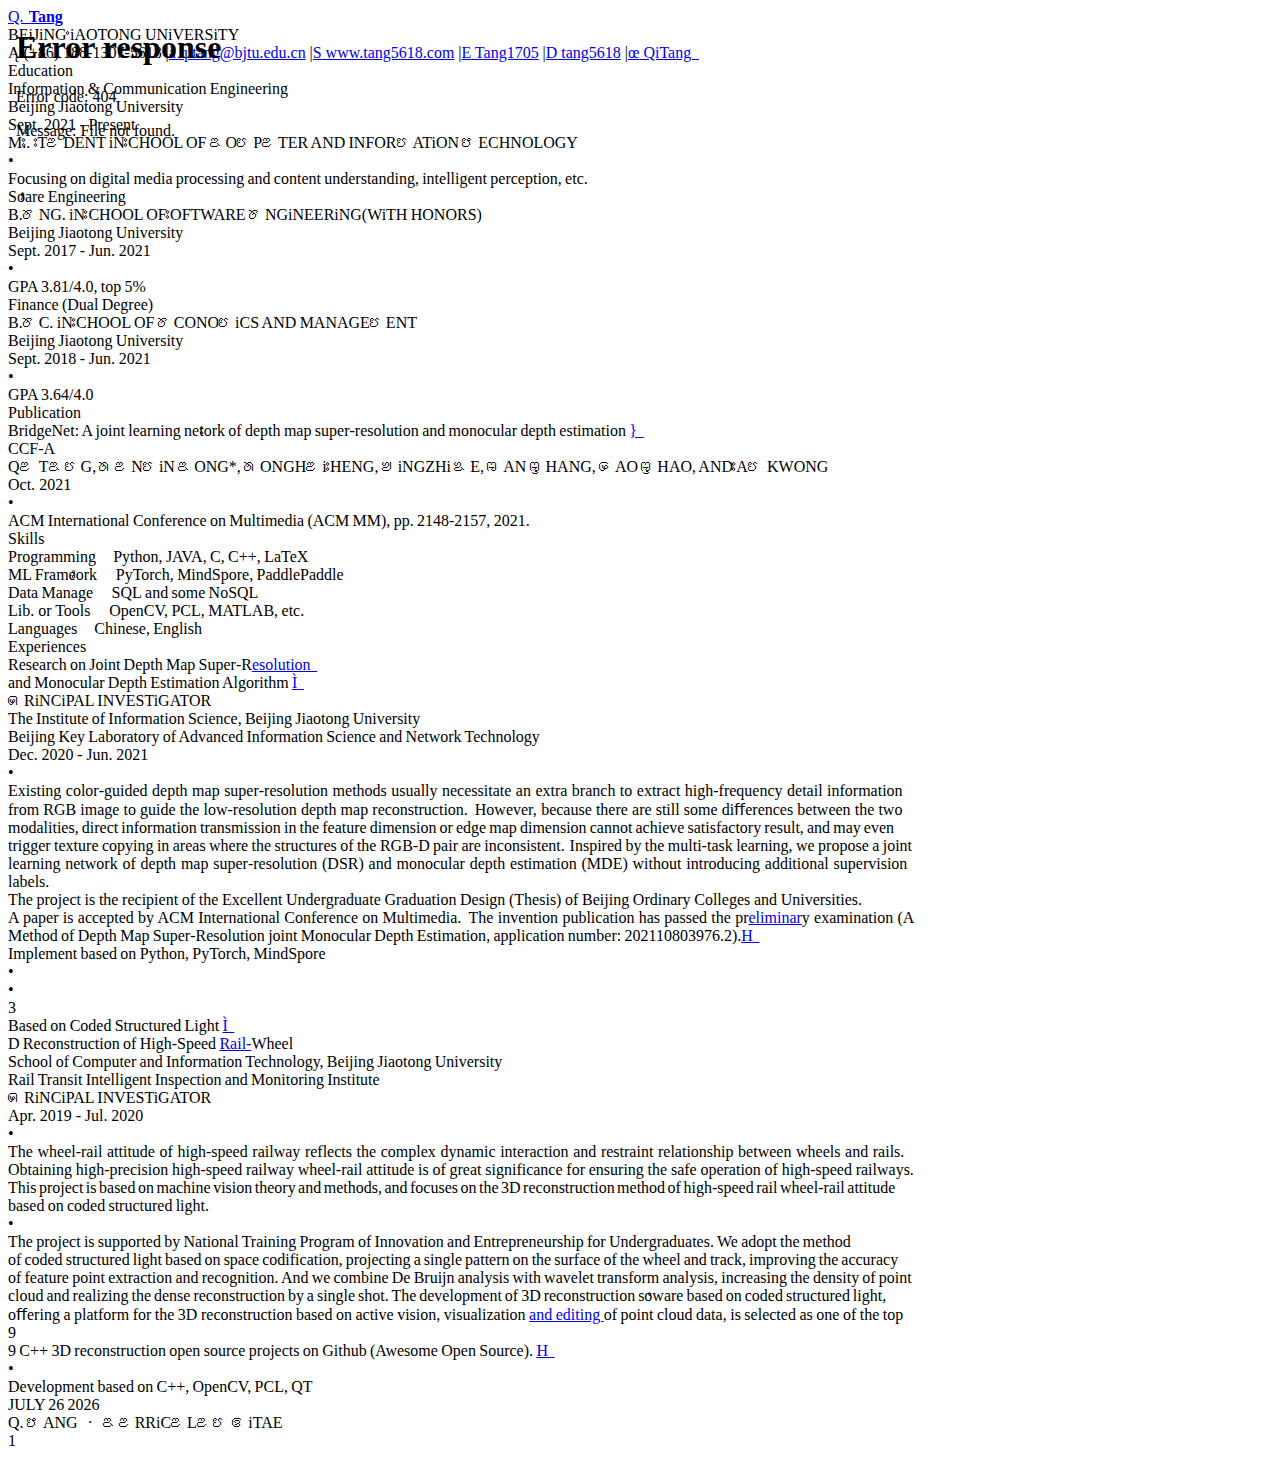
==== index.html @ ca75e69a "add 404" ====
<!DOCTYPE html>
<html>
<head>
    <meta charset="utf-8"/>
    <title>Tang' CV
    </title>
    <link rel="stylesheet" type="text/css" href="resources/css/style.css"/>
</head>
<body>
<div class="stl_02">
    <div class="stl_03">
        <object data="resources/img/img_01.svg" type="image/svg+xml" class="stl_04"
                style="position:absolute; width:49.5833em; height:70.0833em;">
            <embed src="resources/img/img_01.svg" type="image/svg+xml" class="stl_04"/>
        </object>
    </div>
    <div class="view">
        <div class="stl_05 stl_06">
            <div class="stl_01" style="top:1.2072em; left:20.5028em;"><a href="http://www.tang5618.com" target="_blank"><span
                    class="stl_07 stl_08 stl_09" style="word-spacing:0.5751em;">Q. </span></a><a
                    href="http://www.tang5618.com" target="_blank"><span class="stl_10 stl_08 stl_09"
                                                                         style="font-weight:bold; word-spacing:0.5751em;margin-left: -0.5em">Tang</span></a>
            </div>
            <div class="stl_01" style="top:4.2589em; left:21.1243em;"><span class="stl_11 stl_12 stl_13"
                                                                            style="word-spacing:-0.0441em;">BEiJiNG ꢀiAOTONG UNiVERSiTY &nbsp;</span>
            </div>
            <div class="stl_01" style="top:5.5771em; left:8.5914em;"><span class="stl_14 stl_15 stl_16"
                                                                           style="word-spacing:-0.0054em;">Ą </span><span
                    class="stl_17 stl_08 stl_16" style="word-spacing:-0.0054em;">(+86)</span><span
                    class="stl_17 stl_08 stl_16" style="word-spacing:-0.0064em;"> 188-1307-5618</span><span
                    class="stl_17 stl_08 stl_16" style="word-spacing:-0.0064em;"> |</span><a
                    href="mailto:qitang@bjtu.edu.cn" target="_blank"><span class="stl_14 stl_15 stl_16"
                                                                           style="word-spacing:0.746em;">å</span></a><a
                    href="mailto:qitang@bjtu.edu.cn" target="_blank"><span class="stl_17 stl_08 stl_16"
                                                                           style="word-spacing:-0.0055em;"> qitang@bjtu.edu.cn</span></a><span
                    class="stl_17 stl_08 stl_16" style="word-spacing:-0.0055em;"> |</span><a
                    href="http://www.tang5618.com" target="_blank"><span class="stl_14 stl_15 stl_16"
                                                                         style="word-spacing:0.748em;">S</span></a><a
                    href="http://www.tang5618.com" target="_blank"><span class="stl_17 stl_08 stl_16"
                                                                         style="word-spacing:-0.0055em;"> www.tang5618.com</span></a><span
                    class="stl_17 stl_08 stl_16" style="word-spacing:-0.0055em;"> |</span><a
                    href="https://github.com/Tang1705" target="_blank"><span class="stl_18 stl_19 stl_16"
                                                                             style="word-spacing:0.7453em;">E</span></a><a
                    href="https://github.com/Tang1705" target="_blank"><span class="stl_17 stl_08 stl_16"
                                                                             style="word-spacing:-0.0055em;"> Tang1705</span></a><span
                    class="stl_17 stl_08 stl_16" style="word-spacing:-0.0055em;"> |</span><a
                    href="https://www.linkedin.com/in/tang5618" target="_blank"><span class="stl_18 stl_19 stl_16"
                                                                                      style="word-spacing:0.7465em;">D</span></a><a
                    href="https://www.linkedin.com/in/tang5618" target="_blank"><span class="stl_17 stl_08 stl_16"
                                                                                      style="word-spacing:-0.0055em;"> tang5618</span></a><span
                    class="stl_17 stl_08 stl_16" style="word-spacing:-0.0055em;"> |</span><a
                    href="https://scholar.google.com/citations?user=https://scholar.google.com.hk/citations?user=TZQUv1MAAAAJ&amp;hl=zh-CN&amp;authuser=1"
                    target="_blank"><span class="stl_14 stl_15 stl_16" style="word-spacing:0.7465em;">œ</span></a><a
                    href="https://scholar.google.com/citations?user=https://scholar.google.com.hk/citations?user=TZQUv1MAAAAJ&amp;hl=zh-CN&amp;authuser=1"
                    target="_blank"><span class="stl_17 stl_08 stl_16"
                                          style="word-spacing:-0.0054em;"> QiTang &nbsp;</span></a></div>
            <div class="stl_01" style="top:7.2175em; left:3.3071em;"><span class="stl_20 stl_21 stl_22">Edu</span><span
                    class="stl_23 stl_21 stl_22">cation &nbsp;</span></div>
            <div class="stl_01" style="top:9.2936em; left:3.3071em;"><span class="stl_24 stl_21 stl_25"
                                                                           style="word-spacing:-0.0472em;">Information &amp; Communication Engineering &nbsp;</span>
            </div>
            <div class="stl_01" style="top:9.3865em; left:38.4873em;"><span class="stl_26 stl_12 stl_27"
                                                                            style="word-spacing:-0.049em;">Beijing Jiaotong University &nbsp;</span>
            </div>
            <div class="stl_01" style="top:10.5987em; left:41.1348em;"><span class="stl_28 stl_12 stl_29"
                                                                             style="word-spacing:-0.0289em;">Sept. 2021 ‑ Present &nbsp;</span>
            </div>
            <div class="stl_01" style="top:10.5987em; left:3.3071em;"><span class="stl_30 stl_12 stl_31"
                                                                            style="word-spacing:-0.0469em;">M.ꢁ. ꢁTꢂDENT iN ꢁCHOOL OF ꢃOꢄPꢂTER AND INFORꢄATiON ꢅECHNOLOGY &nbsp;</span>
            </div>
            <div class="stl_01" style="top:11.609em; left:3.3613em;"><span class="stl_32 stl_12 stl_33">•</span></div>
            <div class="stl_01" style="top:11.609em; left:4.0244em;"><span class="stl_32 stl_12 stl_34"
                                                                           style="word-spacing:-0.045em;">Focusing on digital media processing and content understanding, intelligent perception, etc. &nbsp;</span>
            </div>
            <div class="stl_01" style="top:13.0044em; left:3.3071em;"><span class="stl_24 stl_21 stl_31"
                                                                            style="word-spacing:-0.0479em;">Soꢀꢁare Engineering &nbsp;</span>
            </div>
            <div class="stl_01" style="top:14.3095em; left:3.3071em;"><span class="stl_30 stl_12 stl_35"
                                                                            style="word-spacing:-0.0417em;">B.ꢆNG. iN ꢁCHOOL OF ꢁOFTWARE ꢆNGiNEERiNG(WiTH HONORS) &nbsp;</span>
            </div>
            <div class="stl_01" style="top:13.0974em; left:38.4873em;"><span class="stl_26 stl_12 stl_27"
                                                                             style="word-spacing:-0.049em;">Beijing Jiaotong University &nbsp;</span>
            </div>
            <div class="stl_01" style="top:14.3095em; left:40.6017em;"><span class="stl_28 stl_12 stl_36"
                                                                             style="word-spacing:-0.0195em;">Sept. 2017 ‑ Jun. 2021 &nbsp;</span>
            </div>
            <div class="stl_01" style="top:15.3198em; left:3.3613em;"><span class="stl_32 stl_12 stl_33">•</span></div>
            <div class="stl_01" style="top:15.3198em; left:4.0244em;"><span class="stl_32 stl_12 stl_37"
                                                                            style="word-spacing:-0.0414em;">GPA 3.81/4.0, top 5% &nbsp;</span>
            </div>
            <div class="stl_01" style="top:16.7152em; left:3.3071em;"><span class="stl_24 stl_21 stl_34"
                                                                            style="word-spacing:-0.0447em;">Finance (Dual Degree) &nbsp;</span>
            </div>
            <div class="stl_01" style="top:18.0203em; left:3.3071em;"><span class="stl_30 stl_12 stl_38"
                                                                            style="word-spacing:-0.0397em;">B.ꢆC. iN ꢁCHOOL OF ꢆCONOꢄiCS AND MANAGEꢄENT &nbsp;</span>
            </div>
            <div class="stl_01" style="top:16.8082em; left:38.4873em;"><span class="stl_26 stl_12 stl_27"
                                                                             style="word-spacing:-0.049em;">Beijing Jiaotong University &nbsp;</span>
            </div>
            <div class="stl_01" style="top:18.0203em; left:40.6017em;"><span class="stl_28 stl_12 stl_36"
                                                                             style="word-spacing:-0.0195em;">Sept. 2018 ‑ Jun. 2021 &nbsp;</span>
            </div>
            <div class="stl_01" style="top:19.0306em; left:3.3613em;"><span class="stl_32 stl_12 stl_33">•</span></div>
            <div class="stl_01" style="top:19.0306em; left:4.0244em;"><span class="stl_32 stl_12 stl_39"
                                                                            style="word-spacing:-0.0399em;">GPA 3.64/4.0 &nbsp;</span>
            </div>
            <div class="stl_01" style="top:21.2771em; left:3.3071em;"><span class="stl_20 stl_21 stl_40">Pub</span><span
                    class="stl_23 stl_21 stl_40">lication &nbsp;</span></div>
            <div class="stl_01" style="top:23.3532em; left:3.3071em;"><span class="stl_24 stl_21 stl_41"
                                                                            style="word-spacing:-0.04em;">BridgeNet: A joint learning netꢁork of depth map super‑resolution and monocular depth estimation </span><a
                    href="https://dl.acm.org/doi/pdf/10.1145/3474085.3475373" target="_blank"><span
                    class="stl_42 stl_43 stl_41" style="word-spacing:-0.04em;">} &nbsp;</span></a></div>
            <div class="stl_01" style="top:23.4462em; left:44.5956em;"><span
                    class="stl_26 stl_12 stl_44">CCF‑A &nbsp;</span></div>
            <div class="stl_01" style="top:24.6504em; left:3.3071em;"><span class="stl_45 stl_21 stl_46"
                                                                            style="word-spacing:-0.0477em;">Qꢂ TꢃꢄG</span><span
                    class="stl_30 stl_12 stl_46" style="word-spacing:-0.0477em;">, ꢇꢂNꢄiN ꢃONG*, ꢇONGHꢂi ꢁHENG, ꢈiNGZHi ꢉE, ꢊAN ꢋHANG, ꢌAO ꢋHAO, AND ꢁAꢄ KWONG &nbsp;</span>
            </div>
            <div class="stl_01" style="top:24.6583em; left:43.8539em;"><span class="stl_28 stl_12 stl_47"
                                                                             style="word-spacing:0.01em;">Oct. 2021 &nbsp;</span>
            </div>
            <div class="stl_01" style="top:25.6686em; left:3.3613em;"><span class="stl_32 stl_12 stl_33">•</span></div>
            <div class="stl_01" style="top:25.6686em; left:4.0244em;"><span class="stl_32 stl_12 stl_31"
                                                                            style="word-spacing:-0.0401em;">ACM International Conference on Multimedia (ACM MM), pp. 2148‑2157, 2021. &nbsp;</span>
            </div>
            <div class="stl_01" style="top:27.915em; left:3.3071em;"><span class="stl_20 stl_21 stl_33">Ski</span><span
                    class="stl_23 stl_21 stl_33">lls &nbsp;</span></div>
            <div class="stl_01" style="top:29.9912em; left:3.684em;"><span class="stl_24 stl_21 stl_37"
                                                                           style="word-spacing:0.8236em;">Programming </span><span
                    class="stl_32 stl_12 stl_48" style="word-spacing:0.9151em;">Python,</span><span
                    class="stl_32 stl_12 stl_48" style="word-spacing:-0.0397em;"> JAVA,</span><span
                    class="stl_32 stl_12 stl_48" style="word-spacing:-0.0407em;"> C,</span><span
                    class="stl_32 stl_12 stl_48" style="word-spacing:-0.0397em;"> C++,</span><span
                    class="stl_32 stl_12 stl_48" style="word-spacing:-0.0397em;"> LaTeX &nbsp;</span></div>
            <div class="stl_01" style="top:31.1202em; left:3.3071em;"><span class="stl_24 stl_21 stl_49"
                                                                            style="word-spacing:-0.0378em;">ML Frameꢁork</span><span
                    class="stl_32 stl_12 stl_50" style="word-spacing:0.9195em;"> PyTorch,</span><span
                    class="stl_32 stl_12 stl_50" style="word-spacing:-0.0363em;"> MindSpore,</span><span
                    class="stl_32 stl_12 stl_50" style="word-spacing:-0.0363em;"> PaddlePaddle &nbsp;</span></div>
            <div class="stl_01" style="top:32.2494em; left:4.0368em;"><span class="stl_24 stl_21 stl_34"
                                                                            style="word-spacing:-0.0451em;">Data Manage</span><span
                    class="stl_32 stl_12 stl_51" style="word-spacing:0.9103em;"> SQL</span><span
                    class="stl_32 stl_12 stl_51" style="word-spacing:-0.0435em;"> and</span><span
                    class="stl_32 stl_12 stl_51" style="word-spacing:-0.0434em;"> some</span><span
                    class="stl_32 stl_12 stl_51" style="word-spacing:-0.0435em;"> NoSQL &nbsp;</span></div>
            <div class="stl_01" style="top:33.3785em; left:4.2455em;"><span class="stl_24 stl_21 stl_52"
                                                                            style="word-spacing:-0.0032em;">Lib. or Tools</span><span
                    class="stl_32 stl_12 stl_53" style="word-spacing:0.9203em;"> OpenCV,</span><span
                    class="stl_32 stl_12 stl_53" style="word-spacing:-0.0351em;"> PCL,</span><span
                    class="stl_32 stl_12 stl_53" style="word-spacing:-0.0341em;"> MATLAB,</span><span
                    class="stl_32 stl_12 stl_53" style="word-spacing:-0.0341em;"> etc. &nbsp;</span></div>
            <div class="stl_01" style="top:34.5076em; left:4.8123em;"><span class="stl_24 stl_21 stl_54"
                                                                            style="word-spacing:0.8151em;">Languages </span><span
                    class="stl_32 stl_12 stl_55" style="word-spacing:0.9056em;">Chinese,</span><span
                    class="stl_32 stl_12 stl_55" style="word-spacing:-0.0481em;"> English &nbsp;</span></div>
            <div class="stl_01" style="top:36.6628em; left:3.3071em;"><span class="stl_20 stl_21 stl_50">Exp</span><span
                    class="stl_23 stl_21 stl_50">eriences &nbsp;</span></div>
            <div class="stl_01" style="top:38.9647em; left:3.3071em;"><span class="stl_24 stl_21 stl_34"
                                                                            style="word-spacing:-0.0446em;">Research on Joint Depth Map Super‑R</span><a
                    href="http://jw.beijing.gov.cn/xxgk/zxxxgk/202111/t20211119_2540974.html" target="_blank"><span
                    class="stl_24 stl_21 stl_34" style="word-spacing:-0.0446em;">esolution &nbsp;</span></a></div>
            <div class="stl_01" style="top:40.0938em; left:3.3071em;"><span class="stl_24 stl_21 stl_56"
                                                                            style="word-spacing:-0.0455em;">and Monocular Depth Estimation Algorithm </span><a
                    href="http://jw.beijing.gov.cn/xxgk/zxxxgk/202111/t20211119_2540974.html" target="_blank"><span
                    class="stl_57 stl_15 stl_56" style="word-spacing:-0.0455em;">Ì &nbsp;</span></a></div>
            <div class="stl_01" style="top:41.3989em; left:3.3071em;"><span class="stl_30 stl_12 stl_58"
                                                                            style="word-spacing:-0.0394em;">ꢍRiNCiPAL INVESTiGATOR &nbsp;</span>
            </div>
            <div class="stl_01" style="top:39.1168em; left:27.8315em;"><span class="stl_26 stl_12 stl_59"
                                                                             style="word-spacing:-0.0486em;">The Institute of Information Science, Beijing Jiaotong University &nbsp;</span>
            </div>
            <div class="stl_01" style="top:40.1277em; left:22.4569em;"><span class="stl_26 stl_12 stl_56"
                                                                             style="word-spacing:-0.0455em;">Beijing Key Laboratory of Advanced Information Science and Network Technology &nbsp;</span>
            </div>
            <div class="stl_01" style="top:41.3989em; left:40.8169em;"><span class="stl_28 stl_12 stl_33"
                                                                             style="word-spacing:-0.0167em;">Dec. 2020 ‑ Jun. 2021 &nbsp;</span>
            </div>
            <div class="stl_01" style="top:42.4092em; left:3.3613em;"><span class="stl_32 stl_12 stl_33">•</span></div>
            <div class="stl_01" style="top:42.4092em; left:4.0244em;"><span class="stl_32 stl_12 stl_60"
                                                                            style="word-spacing:0.0305em;">Existing color‑guided depth map super‑resolution methods usually necessitate an extra branch to extract high‑frequency detail information &nbsp;</span>
            </div>
            <div class="stl_01" style="top:43.3183em; left:4.0244em;"><span class="stl_32 stl_12 stl_61"
                                                                            style="word-spacing:0.0087em;">from RGB image to</span><span
                    class="stl_32 stl_12 stl_61" style="word-spacing:0.0077em;"> guide</span><span
                    class="stl_32 stl_12 stl_61" style="word-spacing:0.0087em;"> the</span><span
                    class="stl_32 stl_12 stl_61" style="word-spacing:0.0097em;"> low‑resolution</span><span
                    class="stl_32 stl_12 stl_61" style="word-spacing:0.0077em;"> depth</span><span
                    class="stl_32 stl_12 stl_61" style="word-spacing:0.0087em;"> map reconstruction.</span><span
                    class="stl_32 stl_12 stl_61" style="word-spacing:0.1837em;"> However,</span><span
                    class="stl_32 stl_12 stl_61" style="word-spacing:0.0217em;"> because</span><span
                    class="stl_32 stl_12 stl_61" style="word-spacing:0.0077em;"> there</span><span
                    class="stl_32 stl_12 stl_61" style="word-spacing:0.0087em;"> are</span><span
                    class="stl_32 stl_12 stl_61" style="word-spacing:0.0077em;"> still</span><span
                    class="stl_32 stl_12 stl_61" style="word-spacing:0.0087em;"> some diﬀerences between</span><span
                    class="stl_32 stl_12 stl_61" style="word-spacing:0.0077em;"> the</span><span
                    class="stl_32 stl_12 stl_61" style="word-spacing:0.0087em;"> two &nbsp;</span></div>
            <div class="stl_01" style="top:44.2274em; left:4.0244em;"><span class="stl_32 stl_12 stl_46"
                                                                            style="word-spacing:-0.0552em;">modalities, direct information transmission in the feature dimension or edge map dimension cannot achieve satisfactory result, and may even &nbsp;</span>
            </div>
            <div class="stl_01" style="top:45.1365em; left:4.0244em;"><span class="stl_32 stl_12 stl_40"
                                                                            style="word-spacing:-0.0365em;">trigger texture</span><span
                    class="stl_32 stl_12 stl_40" style="word-spacing:-0.0365em;"> copying</span><span
                    class="stl_32 stl_12 stl_40" style="word-spacing:-0.0365em;"> in</span><span
                    class="stl_32 stl_12 stl_40" style="word-spacing:-0.0365em;"> areas</span><span
                    class="stl_32 stl_12 stl_40" style="word-spacing:-0.0365em;"> where</span><span
                    class="stl_32 stl_12 stl_40" style="word-spacing:-0.0365em;"> the</span><span
                    class="stl_32 stl_12 stl_40" style="word-spacing:-0.0355em;"> structures</span><span
                    class="stl_32 stl_12 stl_40" style="word-spacing:-0.0375em;"> of</span><span
                    class="stl_32 stl_12 stl_40" style="word-spacing:-0.0355em;"> the</span><span
                    class="stl_32 stl_12 stl_40" style="word-spacing:-0.0355em;"> RGB‑D</span><span
                    class="stl_32 stl_12 stl_40" style="word-spacing:-0.0355em;"> pair</span><span
                    class="stl_32 stl_12 stl_40" style="word-spacing:-0.0375em;"> are</span><span
                    class="stl_32 stl_12 stl_40" style="word-spacing:-0.0365em;"> inconsistent.</span><span
                    class="stl_32 stl_12 stl_40" style="word-spacing:0.0485em;"> Inspired</span><span
                    class="stl_32 stl_12 stl_40" style="word-spacing:-0.0365em;"> by</span><span
                    class="stl_32 stl_12 stl_40" style="word-spacing:-0.0355em;"> the</span><span
                    class="stl_32 stl_12 stl_40" style="word-spacing:-0.0365em;"> multi‑task</span><span
                    class="stl_32 stl_12 stl_40" style="word-spacing:-0.0365em;"> learning,</span><span
                    class="stl_32 stl_12 stl_40" style="word-spacing:-0.0345em;"> we</span><span
                    class="stl_32 stl_12 stl_40" style="word-spacing:-0.0355em;"> propose</span><span
                    class="stl_32 stl_12 stl_40" style="word-spacing:-0.0365em;"> a</span><span
                    class="stl_32 stl_12 stl_40" style="word-spacing:-0.0365em;"> joint &nbsp;</span></div>
            <div class="stl_01" style="top:46.0455em; left:4.0244em;"><span class="stl_32 stl_12 stl_27"
                                                                            style="word-spacing:0.0499em;">learning network of depth map super‑resolution (DSR) and monocular depth estimation (MDE) without introducing additional supervision &nbsp;</span>
            </div>
            <div class="stl_01" style="top:46.9546em; left:4.0244em;"><span
                    class="stl_32 stl_12 stl_33">labels. &nbsp;</span></div>
            <div class="stl_01" style="top:47.8637em; left:4.0244em;"><span class="stl_62 stl_12 stl_56"
                                                                            style="word-spacing:-0.0218em;">The project is the recipient of the Excellent Undergraduate Graduation Design (Thesis) of Beijing Ordinary Colleges and Universities</span><span
                    class="stl_32 stl_12 stl_56" style="word-spacing:-0.0218em;">. &nbsp;</span></div>
            <div class="stl_01" style="top:48.7729em; left:4.0244em;"><span class="stl_32 stl_12 stl_25"
                                                                            style="word-spacing:0.0189em;">A paper is accepted by ACM International Conference on Multimedia.</span><span
                    class="stl_32 stl_12 stl_25" style="word-spacing:0.2194em;"> The</span><span
                    class="stl_32 stl_12 stl_25"
                    style="word-spacing:0.0191em;"> invention publication has passed the pr</span><a
                    href="https://github.com/rmcong/BridgeNet_ACM-MM-2021" target="_blank"><span
                    class="stl_32 stl_12 stl_25" style="word-spacing:0.0191em;">eliminar</span></a><span
                    class="stl_32 stl_12 stl_25" style="word-spacing:0.0191em;">y examination</span><span
                    class="stl_32 stl_12 stl_25" style="word-spacing:0.0191em;"> (</span><span
                    class="stl_62 stl_12 stl_25" style="word-spacing:0.0191em;">A &nbsp;</span></div>
            <div class="stl_01" style="top:49.682em; left:4.0244em;"><span class="stl_62 stl_12 stl_63"
                                                                           style="word-spacing:-0.042em;">Method of Depth Map Super‑Resolution joint Monocular Depth Estimation</span><span
                    class="stl_32 stl_12 stl_63"
                    style="word-spacing:-0.042em;">, application number: 202110803976.2).</span><a
                    href="https://github.com/rmcong/BridgeNet_ACM-MM-2021" target="_blank"><span
                    class="stl_64 stl_19 stl_63" style="word-spacing:-0.042em;">H &nbsp;</span></a></div>
            <div class="stl_01" style="top:50.5911em; left:4.0244em;"><span class="stl_32 stl_12 stl_51"
                                                                            style="word-spacing:-0.044em;">Implement based on Python, PyTorch, MindSpore &nbsp;</span>
            </div>
            <div class="stl_01" style="top:47.8637em; left:3.3613em;"><span class="stl_32 stl_12 stl_33">•</span></div>
            <div class="stl_01" style="top:50.5911em; left:3.3613em;"><span class="stl_32 stl_12 stl_33">•</span></div>
            <div class="stl_01" style="top:51.9865em; left:3.3071em;"><span class="stl_24 stl_21 stl_33">3</span></div>
            <div class="stl_01" style="top:53.1156em; left:3.3071em;"><span class="stl_24 stl_21 stl_65"
                                                                            style="word-spacing:-0.0461em;">Based on Coded Structured Light </span><a
                    href="http://gjcxcy.bjtu.edu.cn/NewLXItemListForStudentDetail.aspx?ItemNo=594113&amp;year=2020&amp;type=student&amp;IsLXItem=1"
                    target="_blank"><span class="stl_57 stl_15 stl_65"
                                          style="word-spacing:-0.0461em;">Ì &nbsp;</span></a></div>
            <div class="stl_01" style="top:51.9865em; left:3.7488em;"><span class="stl_24 stl_21 stl_66"
                                                                            style="word-spacing:-0.0435em;">D Reconstruction of High‑Speed </span><a
                    href="http://gjcxcy.bjtu.edu.cn/NewLXItemListForStudentDetail.aspx?ItemNo=594113&amp;year=2020&amp;type=student&amp;IsLXItem=1"
                    target="_blank"><span class="stl_24 stl_21 stl_66"
                                          style="word-spacing:-0.0435em;">Rail‑</span></a><span
                    class="stl_24 stl_21 stl_66" style="word-spacing:-0.0435em;">Wheel &nbsp;</span></div>
            <div class="stl_01" style="top:52.1386em; left:23.9648em;"><span class="stl_26 stl_12 stl_61"
                                                                             style="word-spacing:-0.0458em;">School of Computer and Information Technology, Beijing Jiaotong University &nbsp;</span>
            </div>
            <div class="stl_01" style="top:53.1496em; left:29.559em;"><span class="stl_26 stl_12 stl_34"
                                                                            style="word-spacing:-0.0449em;">Rail Transit Intelligent Inspection and Monitoring Institute &nbsp;</span>
            </div>
            <div class="stl_01" style="top:54.4207em; left:3.3071em;"><span class="stl_30 stl_12 stl_58"
                                                                            style="word-spacing:-0.0394em;">ꢍRiNCiPAL INVESTiGATOR &nbsp;</span>
            </div>
            <div class="stl_01" style="top:54.4207em; left:41.1304em;"><span class="stl_28 stl_12 stl_67"
                                                                             style="word-spacing:-0.0098em;">Apr. 2019 ‑ Jul. 2020 &nbsp;</span>
            </div>
            <div class="stl_01" style="top:55.431em; left:3.3613em;"><span class="stl_32 stl_12 stl_33">•</span></div>
            <div class="stl_01" style="top:55.431em; left:4.0244em;"><span class="stl_32 stl_12 stl_68"
                                                                           style="word-spacing:0.0384em;">The wheel‑rail attitude of high‑speed railway reflects the complex dynamic interaction and restraint relationship between wheels and rails. &nbsp;</span>
            </div>
            <div class="stl_01" style="top:56.3401em; left:4.0244em;"><span class="stl_32 stl_12 stl_61"
                                                                            style="word-spacing:-0.0149em;">Obtaining high‑precision high‑speed railway wheel‑rail attitude is of great significance for ensuring the safe operation of high‑speed railways. &nbsp;</span>
            </div>
            <div class="stl_01" style="top:57.2491em; left:4.0244em;"><span class="stl_32 stl_12 stl_69"
                                                                            style="word-spacing:-0.094em;">This project is based on machine vision theory and methods, and focuses on the 3D reconstruction method of high‑speed rail wheel‑rail attitude &nbsp;</span>
            </div>
            <div class="stl_01" style="top:58.1582em; left:4.0244em;"><span class="stl_32 stl_12 stl_70"
                                                                            style="word-spacing:-0.0462em;">based on coded structured light. &nbsp;</span>
            </div>
            <div class="stl_01" style="top:59.0674em; left:3.3613em;"><span class="stl_32 stl_12 stl_33">•</span></div>
            <div class="stl_01" style="top:59.0674em; left:4.0244em;"><span class="stl_62 stl_12 stl_67"
                                                                            style="word-spacing:-0.044em;">The project is supported by National Training Program of Innovation and Entrepreneurship for Undergraduates</span><span
                    class="stl_32 stl_12 stl_67" style="word-spacing:-0.044em;">. We adopt the method &nbsp;</span>
            </div>
            <div class="stl_01" style="top:59.9765em; left:4.0244em;"><span class="stl_32 stl_12 stl_34"
                                                                            style="word-spacing:-0.0586em;">of coded structured light based on space codification, projecting a single pattern on the surface of the wheel and track, improving the accuracy &nbsp;</span>
            </div>
            <div class="stl_01" style="top:60.8856em; left:4.0244em;"><span class="stl_32 stl_12 stl_65"
                                                                            style="word-spacing:-0.05em;">of feature point extraction and recognition. And we combine De Bruijn analysis with wavelet transform analysis, increasing the density of point &nbsp;</span>
            </div>
            <div class="stl_01" style="top:61.7946em; left:4.0244em;"><span class="stl_32 stl_12 stl_71"
                                                                            style="word-spacing:-0.065em;">cloud and realizing the dense reconstruction by a single shot. The development of 3D reconstruction soꢀware based on coded structured light, &nbsp;</span>
            </div>
            <div class="stl_01" style="top:62.7037em; left:4.0244em;"><span class="stl_32 stl_12 stl_70"
                                                                            style="word-spacing:-0.03em;">oﬀering a platform for the 3D reconstruction based on active vision, visualization </span><a
                    href="https://github.com/Tang1705/Reconstruction" target="_blank"><span class="stl_32 stl_12 stl_70"
                                                                                            style="word-spacing:-0.03em;">and editing </span></a><span
                    class="stl_32 stl_12 stl_70" style="word-spacing:-0.03em;">of point cloud data, is selected as one of the top &nbsp;</span>
            </div>
            <div class="stl_01" style="top:63.6128em; left:4.0244em;"><span class="stl_32 stl_12 stl_33">9</span></div>
            <div class="stl_01" style="top:63.6128em; left:4.3808em;"><span class="stl_32 stl_12 stl_68"
                                                                            style="word-spacing:-0.0398em;">9 C++ 3D reconstruction open source projects on Github (Awesome Open Source). </span><a
                    href="https://github.com/Tang1705/Reconstruction" target="_blank"><span class="stl_64 stl_19 stl_68"
                                                                                            style="word-spacing:-0.0398em;">H &nbsp;</span></a>
            </div>
            <div class="stl_01" style="top:64.5219em; left:3.3613em;"><span class="stl_32 stl_12 stl_33">•</span></div>
            <div class="stl_01" style="top:64.5219em; left:4.0244em;"><span class="stl_32 stl_12 stl_34"
                                                                            style="word-spacing:-0.0445em;">Development based on C++, OpenCV, PCL, QT &nbsp;</span>
            </div>
            <div class="stl_01" style="top:67.1387em; left:3.3071em;"><span class="stl_72 stl_12 stl_40" id="date"
                                                                                      style="word-spacing:-0.0453em;">ꢊECEꢄꢎER 25, 2021 &nbsp;</span>
            </div>
            <div class="stl_01" style="top:67.1387em; left:20.7573em;"><span class="stl_72 stl_12 stl_73"
                                                                             style="word-spacing:-0.0362em;">Q. ꢅANG</span><span
                    class="stl_72 stl_12 stl_73" style="word-spacing:0.3643em;"> · ꢃꢂRRiCꢂLꢂꢄ</span><span
                    class="stl_72 stl_12 stl_73" style="word-spacing:-0.0362em;"> ꢏiTAE &nbsp;</span></div>
            <div class="stl_01" style="top:67.1387em; left:46.0614em;"><span class="stl_72 stl_12 stl_33">1</span></div>
        </div>
    </div>
</div>

<script type="text/javascript">
    window.onload = function () {
        window.requestAnimationFrame(getDate)
    }

    function getDate() {
        window.setTimeout(function () {
            window.requestAnimationFrame(getDate)
        }, 1000 / 2)
        var d = new Date();
        var year = d.getFullYear()  //获取年
        var month = d.getMonth() + 1;  //获取月，从 Date 对象返回月份 (0 ~ 11)，故在此处+1
        var days = d.getDate() //获取日期
        if (month < 10) month = "0" + month
        if (days < 10) days = "0" + days

        var months = new Array("JANUARY", "FEBRUARY", "MARCH", "APRIL", "MAY", "JUNE", "JULY", "AUGUST", "SEPTEMBER", "OCTOBER", "NOVEMBER", "DECEMBER")
        var Tools = document.getElementById("date")
        var da = months[month - 1] + " " + days + " " + year
        // var da = year + " 年 " + month + " 月 " + days + " 日 "
        Tools.innerHTML = da
    }
</script>
</body>
</html>
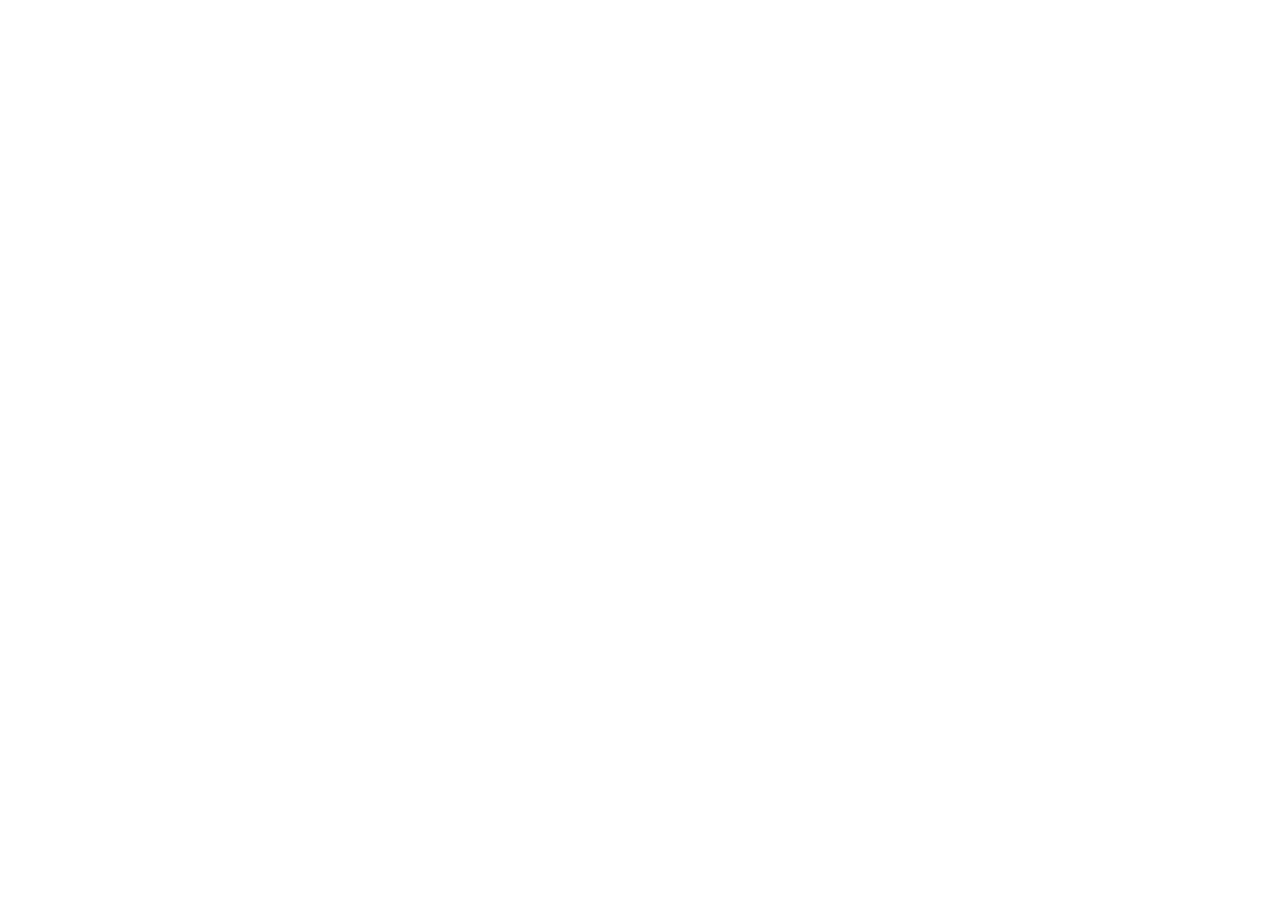
==== commit 451eeaa0: "update" ====
--- a/index.html
+++ b/index.html
@@ -1,355 +1,23 @@
 <!DOCTYPE html>
-<html>
+<html lang="en">
 <head>
-    <meta charset="utf-8"/>
-    <title>Tang' CV
-    </title>
-    <link rel="stylesheet" type="text/css" href="resources/css/style.css"/>
+    <meta charset="UTF-8">
+    <title>Tang's Projects</title>
+    <script>
+        let myURL = new URL(window.location);
+        let searchParams = new URLSearchParams(myURL.search);
+        let project = searchParams.get('t');
+
+        switch (project) {
+            case "happy-reconstruction":
+                window.location.href = "https://tang5618.com/Happy-Reconstruction/";
+            default:
+                window.location.href = "https://tang5618.com/";
+        }
+
+    </script>
 </head>
 <body>
-<div class="stl_02">
-    <div class="stl_03">
-        <object data="resources/img/img_01.svg" type="image/svg+xml" class="stl_04"
-                style="position:absolute; width:49.5833em; height:70.0833em;">
-            <embed src="resources/img/img_01.svg" type="image/svg+xml" class="stl_04"/>
-        </object>
-    </div>
-    <div class="view">
-        <div class="stl_05 stl_06">
-            <div class="stl_01" style="top:1.2072em; left:20.5028em;"><a href="http://www.tang5618.com" target="_blank"><span
-                    class="stl_07 stl_08 stl_09" style="word-spacing:0.5751em;">Q. </span></a><a
-                    href="http://www.tang5618.com" target="_blank"><span class="stl_10 stl_08 stl_09"
-                                                                         style="font-weight:bold; word-spacing:0.5751em;margin-left: -0.5em">Tang</span></a>
-            </div>
-            <div class="stl_01" style="top:4.2589em; left:21.1243em;"><span class="stl_11 stl_12 stl_13"
-                                                                            style="word-spacing:-0.0441em;">BEiJiNG ꢀiAOTONG UNiVERSiTY &nbsp;</span>
-            </div>
-            <div class="stl_01" style="top:5.5771em; left:8.5914em;"><span class="stl_14 stl_15 stl_16"
-                                                                           style="word-spacing:-0.0054em;">Ą </span><span
-                    class="stl_17 stl_08 stl_16" style="word-spacing:-0.0054em;">(+86)</span><span
-                    class="stl_17 stl_08 stl_16" style="word-spacing:-0.0064em;"> 188-1307-5618</span><span
-                    class="stl_17 stl_08 stl_16" style="word-spacing:-0.0064em;"> |</span><a
-                    href="mailto:qitang@bjtu.edu.cn" target="_blank"><span class="stl_14 stl_15 stl_16"
-                                                                           style="word-spacing:0.746em;">å</span></a><a
-                    href="mailto:qitang@bjtu.edu.cn" target="_blank"><span class="stl_17 stl_08 stl_16"
-                                                                           style="word-spacing:-0.0055em;"> qitang@bjtu.edu.cn</span></a><span
-                    class="stl_17 stl_08 stl_16" style="word-spacing:-0.0055em;"> |</span><a
-                    href="http://www.tang5618.com" target="_blank"><span class="stl_14 stl_15 stl_16"
-                                                                         style="word-spacing:0.748em;">S</span></a><a
-                    href="http://www.tang5618.com" target="_blank"><span class="stl_17 stl_08 stl_16"
-                                                                         style="word-spacing:-0.0055em;"> www.tang5618.com</span></a><span
-                    class="stl_17 stl_08 stl_16" style="word-spacing:-0.0055em;"> |</span><a
-                    href="https://github.com/Tang1705" target="_blank"><span class="stl_18 stl_19 stl_16"
-                                                                             style="word-spacing:0.7453em;">E</span></a><a
-                    href="https://github.com/Tang1705" target="_blank"><span class="stl_17 stl_08 stl_16"
-                                                                             style="word-spacing:-0.0055em;"> Tang1705</span></a><span
-                    class="stl_17 stl_08 stl_16" style="word-spacing:-0.0055em;"> |</span><a
-                    href="https://www.linkedin.com/in/tang5618" target="_blank"><span class="stl_18 stl_19 stl_16"
-                                                                                      style="word-spacing:0.7465em;">D</span></a><a
-                    href="https://www.linkedin.com/in/tang5618" target="_blank"><span class="stl_17 stl_08 stl_16"
-                                                                                      style="word-spacing:-0.0055em;"> tang5618</span></a><span
-                    class="stl_17 stl_08 stl_16" style="word-spacing:-0.0055em;"> |</span><a
-                    href="https://scholar.google.com/citations?user=https://scholar.google.com.hk/citations?user=TZQUv1MAAAAJ&amp;hl=zh-CN&amp;authuser=1"
-                    target="_blank"><span class="stl_14 stl_15 stl_16" style="word-spacing:0.7465em;">œ</span></a><a
-                    href="https://scholar.google.com/citations?user=https://scholar.google.com.hk/citations?user=TZQUv1MAAAAJ&amp;hl=zh-CN&amp;authuser=1"
-                    target="_blank"><span class="stl_17 stl_08 stl_16"
-                                          style="word-spacing:-0.0054em;"> QiTang &nbsp;</span></a></div>
-            <div class="stl_01" style="top:7.2175em; left:3.3071em;"><span class="stl_20 stl_21 stl_22">Edu</span><span
-                    class="stl_23 stl_21 stl_22">cation &nbsp;</span></div>
-            <div class="stl_01" style="top:9.2936em; left:3.3071em;"><span class="stl_24 stl_21 stl_25"
-                                                                           style="word-spacing:-0.0472em;">Information &amp; Communication Engineering &nbsp;</span>
-            </div>
-            <div class="stl_01" style="top:9.3865em; left:38.4873em;"><span class="stl_26 stl_12 stl_27"
-                                                                            style="word-spacing:-0.049em;">Beijing Jiaotong University &nbsp;</span>
-            </div>
-            <div class="stl_01" style="top:10.5987em; left:41.1348em;"><span class="stl_28 stl_12 stl_29"
-                                                                             style="word-spacing:-0.0289em;">Sept. 2021 ‑ Present &nbsp;</span>
-            </div>
-            <div class="stl_01" style="top:10.5987em; left:3.3071em;"><span class="stl_30 stl_12 stl_31"
-                                                                            style="word-spacing:-0.0469em;">M.ꢁ. ꢁTꢂDENT iN ꢁCHOOL OF ꢃOꢄPꢂTER AND INFORꢄATiON ꢅECHNOLOGY &nbsp;</span>
-            </div>
-            <div class="stl_01" style="top:11.609em; left:3.3613em;"><span class="stl_32 stl_12 stl_33">•</span></div>
-            <div class="stl_01" style="top:11.609em; left:4.0244em;"><span class="stl_32 stl_12 stl_34"
-                                                                           style="word-spacing:-0.045em;">Focusing on digital media processing and content understanding, intelligent perception, etc. &nbsp;</span>
-            </div>
-            <div class="stl_01" style="top:13.0044em; left:3.3071em;"><span class="stl_24 stl_21 stl_31"
-                                                                            style="word-spacing:-0.0479em;">Soꢀꢁare Engineering &nbsp;</span>
-            </div>
-            <div class="stl_01" style="top:14.3095em; left:3.3071em;"><span class="stl_30 stl_12 stl_35"
-                                                                            style="word-spacing:-0.0417em;">B.ꢆNG. iN ꢁCHOOL OF ꢁOFTWARE ꢆNGiNEERiNG(WiTH HONORS) &nbsp;</span>
-            </div>
-            <div class="stl_01" style="top:13.0974em; left:38.4873em;"><span class="stl_26 stl_12 stl_27"
-                                                                             style="word-spacing:-0.049em;">Beijing Jiaotong University &nbsp;</span>
-            </div>
-            <div class="stl_01" style="top:14.3095em; left:40.6017em;"><span class="stl_28 stl_12 stl_36"
-                                                                             style="word-spacing:-0.0195em;">Sept. 2017 ‑ Jun. 2021 &nbsp;</span>
-            </div>
-            <div class="stl_01" style="top:15.3198em; left:3.3613em;"><span class="stl_32 stl_12 stl_33">•</span></div>
-            <div class="stl_01" style="top:15.3198em; left:4.0244em;"><span class="stl_32 stl_12 stl_37"
-                                                                            style="word-spacing:-0.0414em;">GPA 3.81/4.0, top 5% &nbsp;</span>
-            </div>
-            <div class="stl_01" style="top:16.7152em; left:3.3071em;"><span class="stl_24 stl_21 stl_34"
-                                                                            style="word-spacing:-0.0447em;">Finance (Dual Degree) &nbsp;</span>
-            </div>
-            <div class="stl_01" style="top:18.0203em; left:3.3071em;"><span class="stl_30 stl_12 stl_38"
-                                                                            style="word-spacing:-0.0397em;">B.ꢆC. iN ꢁCHOOL OF ꢆCONOꢄiCS AND MANAGEꢄENT &nbsp;</span>
-            </div>
-            <div class="stl_01" style="top:16.8082em; left:38.4873em;"><span class="stl_26 stl_12 stl_27"
-                                                                             style="word-spacing:-0.049em;">Beijing Jiaotong University &nbsp;</span>
-            </div>
-            <div class="stl_01" style="top:18.0203em; left:40.6017em;"><span class="stl_28 stl_12 stl_36"
-                                                                             style="word-spacing:-0.0195em;">Sept. 2018 ‑ Jun. 2021 &nbsp;</span>
-            </div>
-            <div class="stl_01" style="top:19.0306em; left:3.3613em;"><span class="stl_32 stl_12 stl_33">•</span></div>
-            <div class="stl_01" style="top:19.0306em; left:4.0244em;"><span class="stl_32 stl_12 stl_39"
-                                                                            style="word-spacing:-0.0399em;">GPA 3.64/4.0 &nbsp;</span>
-            </div>
-            <div class="stl_01" style="top:21.2771em; left:3.3071em;"><span class="stl_20 stl_21 stl_40">Pub</span><span
-                    class="stl_23 stl_21 stl_40">lication &nbsp;</span></div>
-            <div class="stl_01" style="top:23.3532em; left:3.3071em;"><span class="stl_24 stl_21 stl_41"
-                                                                            style="word-spacing:-0.04em;">BridgeNet: A joint learning netꢁork of depth map super‑resolution and monocular depth estimation </span><a
-                    href="https://dl.acm.org/doi/pdf/10.1145/3474085.3475373" target="_blank"><span
-                    class="stl_42 stl_43 stl_41" style="word-spacing:-0.04em;">} &nbsp;</span></a></div>
-            <div class="stl_01" style="top:23.4462em; left:44.5956em;"><span
-                    class="stl_26 stl_12 stl_44">CCF‑A &nbsp;</span></div>
-            <div class="stl_01" style="top:24.6504em; left:3.3071em;"><span class="stl_45 stl_21 stl_46"
-                                                                            style="word-spacing:-0.0477em;">Qꢂ TꢃꢄG</span><span
-                    class="stl_30 stl_12 stl_46" style="word-spacing:-0.0477em;">, ꢇꢂNꢄiN ꢃONG*, ꢇONGHꢂi ꢁHENG, ꢈiNGZHi ꢉE, ꢊAN ꢋHANG, ꢌAO ꢋHAO, AND ꢁAꢄ KWONG &nbsp;</span>
-            </div>
-            <div class="stl_01" style="top:24.6583em; left:43.8539em;"><span class="stl_28 stl_12 stl_47"
-                                                                             style="word-spacing:0.01em;">Oct. 2021 &nbsp;</span>
-            </div>
-            <div class="stl_01" style="top:25.6686em; left:3.3613em;"><span class="stl_32 stl_12 stl_33">•</span></div>
-            <div class="stl_01" style="top:25.6686em; left:4.0244em;"><span class="stl_32 stl_12 stl_31"
-                                                                            style="word-spacing:-0.0401em;">ACM International Conference on Multimedia (ACM MM), pp. 2148‑2157, 2021. &nbsp;</span>
-            </div>
-            <div class="stl_01" style="top:27.915em; left:3.3071em;"><span class="stl_20 stl_21 stl_33">Ski</span><span
-                    class="stl_23 stl_21 stl_33">lls &nbsp;</span></div>
-            <div class="stl_01" style="top:29.9912em; left:3.684em;"><span class="stl_24 stl_21 stl_37"
-                                                                           style="word-spacing:0.8236em;">Programming </span><span
-                    class="stl_32 stl_12 stl_48" style="word-spacing:0.9151em;">Python,</span><span
-                    class="stl_32 stl_12 stl_48" style="word-spacing:-0.0397em;"> JAVA,</span><span
-                    class="stl_32 stl_12 stl_48" style="word-spacing:-0.0407em;"> C,</span><span
-                    class="stl_32 stl_12 stl_48" style="word-spacing:-0.0397em;"> C++,</span><span
-                    class="stl_32 stl_12 stl_48" style="word-spacing:-0.0397em;"> LaTeX &nbsp;</span></div>
-            <div class="stl_01" style="top:31.1202em; left:3.3071em;"><span class="stl_24 stl_21 stl_49"
-                                                                            style="word-spacing:-0.0378em;">ML Frameꢁork</span><span
-                    class="stl_32 stl_12 stl_50" style="word-spacing:0.9195em;"> PyTorch,</span><span
-                    class="stl_32 stl_12 stl_50" style="word-spacing:-0.0363em;"> MindSpore,</span><span
-                    class="stl_32 stl_12 stl_50" style="word-spacing:-0.0363em;"> PaddlePaddle &nbsp;</span></div>
-            <div class="stl_01" style="top:32.2494em; left:4.0368em;"><span class="stl_24 stl_21 stl_34"
-                                                                            style="word-spacing:-0.0451em;">Data Manage</span><span
-                    class="stl_32 stl_12 stl_51" style="word-spacing:0.9103em;"> SQL</span><span
-                    class="stl_32 stl_12 stl_51" style="word-spacing:-0.0435em;"> and</span><span
-                    class="stl_32 stl_12 stl_51" style="word-spacing:-0.0434em;"> some</span><span
-                    class="stl_32 stl_12 stl_51" style="word-spacing:-0.0435em;"> NoSQL &nbsp;</span></div>
-            <div class="stl_01" style="top:33.3785em; left:4.2455em;"><span class="stl_24 stl_21 stl_52"
-                                                                            style="word-spacing:-0.0032em;">Lib. or Tools</span><span
-                    class="stl_32 stl_12 stl_53" style="word-spacing:0.9203em;"> OpenCV,</span><span
-                    class="stl_32 stl_12 stl_53" style="word-spacing:-0.0351em;"> PCL,</span><span
-                    class="stl_32 stl_12 stl_53" style="word-spacing:-0.0341em;"> MATLAB,</span><span
-                    class="stl_32 stl_12 stl_53" style="word-spacing:-0.0341em;"> etc. &nbsp;</span></div>
-            <div class="stl_01" style="top:34.5076em; left:4.8123em;"><span class="stl_24 stl_21 stl_54"
-                                                                            style="word-spacing:0.8151em;">Languages </span><span
-                    class="stl_32 stl_12 stl_55" style="word-spacing:0.9056em;">Chinese,</span><span
-                    class="stl_32 stl_12 stl_55" style="word-spacing:-0.0481em;"> English &nbsp;</span></div>
-            <div class="stl_01" style="top:36.6628em; left:3.3071em;"><span class="stl_20 stl_21 stl_50">Exp</span><span
-                    class="stl_23 stl_21 stl_50">eriences &nbsp;</span></div>
-            <div class="stl_01" style="top:38.9647em; left:3.3071em;"><span class="stl_24 stl_21 stl_34"
-                                                                            style="word-spacing:-0.0446em;">Research on Joint Depth Map Super‑R</span><a
-                    href="http://jw.beijing.gov.cn/xxgk/zxxxgk/202111/t20211119_2540974.html" target="_blank"><span
-                    class="stl_24 stl_21 stl_34" style="word-spacing:-0.0446em;">esolution &nbsp;</span></a></div>
-            <div class="stl_01" style="top:40.0938em; left:3.3071em;"><span class="stl_24 stl_21 stl_56"
-                                                                            style="word-spacing:-0.0455em;">and Monocular Depth Estimation Algorithm </span><a
-                    href="http://jw.beijing.gov.cn/xxgk/zxxxgk/202111/t20211119_2540974.html" target="_blank"><span
-                    class="stl_57 stl_15 stl_56" style="word-spacing:-0.0455em;">Ì &nbsp;</span></a></div>
-            <div class="stl_01" style="top:41.3989em; left:3.3071em;"><span class="stl_30 stl_12 stl_58"
-                                                                            style="word-spacing:-0.0394em;">ꢍRiNCiPAL INVESTiGATOR &nbsp;</span>
-            </div>
-            <div class="stl_01" style="top:39.1168em; left:27.8315em;"><span class="stl_26 stl_12 stl_59"
-                                                                             style="word-spacing:-0.0486em;">The Institute of Information Science, Beijing Jiaotong University &nbsp;</span>
-            </div>
-            <div class="stl_01" style="top:40.1277em; left:22.4569em;"><span class="stl_26 stl_12 stl_56"
-                                                                             style="word-spacing:-0.0455em;">Beijing Key Laboratory of Advanced Information Science and Network Technology &nbsp;</span>
-            </div>
-            <div class="stl_01" style="top:41.3989em; left:40.8169em;"><span class="stl_28 stl_12 stl_33"
-                                                                             style="word-spacing:-0.0167em;">Dec. 2020 ‑ Jun. 2021 &nbsp;</span>
-            </div>
-            <div class="stl_01" style="top:42.4092em; left:3.3613em;"><span class="stl_32 stl_12 stl_33">•</span></div>
-            <div class="stl_01" style="top:42.4092em; left:4.0244em;"><span class="stl_32 stl_12 stl_60"
-                                                                            style="word-spacing:0.0305em;">Existing color‑guided depth map super‑resolution methods usually necessitate an extra branch to extract high‑frequency detail information &nbsp;</span>
-            </div>
-            <div class="stl_01" style="top:43.3183em; left:4.0244em;"><span class="stl_32 stl_12 stl_61"
-                                                                            style="word-spacing:0.0087em;">from RGB image to</span><span
-                    class="stl_32 stl_12 stl_61" style="word-spacing:0.0077em;"> guide</span><span
-                    class="stl_32 stl_12 stl_61" style="word-spacing:0.0087em;"> the</span><span
-                    class="stl_32 stl_12 stl_61" style="word-spacing:0.0097em;"> low‑resolution</span><span
-                    class="stl_32 stl_12 stl_61" style="word-spacing:0.0077em;"> depth</span><span
-                    class="stl_32 stl_12 stl_61" style="word-spacing:0.0087em;"> map reconstruction.</span><span
-                    class="stl_32 stl_12 stl_61" style="word-spacing:0.1837em;"> However,</span><span
-                    class="stl_32 stl_12 stl_61" style="word-spacing:0.0217em;"> because</span><span
-                    class="stl_32 stl_12 stl_61" style="word-spacing:0.0077em;"> there</span><span
-                    class="stl_32 stl_12 stl_61" style="word-spacing:0.0087em;"> are</span><span
-                    class="stl_32 stl_12 stl_61" style="word-spacing:0.0077em;"> still</span><span
-                    class="stl_32 stl_12 stl_61" style="word-spacing:0.0087em;"> some diﬀerences between</span><span
-                    class="stl_32 stl_12 stl_61" style="word-spacing:0.0077em;"> the</span><span
-                    class="stl_32 stl_12 stl_61" style="word-spacing:0.0087em;"> two &nbsp;</span></div>
-            <div class="stl_01" style="top:44.2274em; left:4.0244em;"><span class="stl_32 stl_12 stl_46"
-                                                                            style="word-spacing:-0.0552em;">modalities, direct information transmission in the feature dimension or edge map dimension cannot achieve satisfactory result, and may even &nbsp;</span>
-            </div>
-            <div class="stl_01" style="top:45.1365em; left:4.0244em;"><span class="stl_32 stl_12 stl_40"
-                                                                            style="word-spacing:-0.0365em;">trigger texture</span><span
-                    class="stl_32 stl_12 stl_40" style="word-spacing:-0.0365em;"> copying</span><span
-                    class="stl_32 stl_12 stl_40" style="word-spacing:-0.0365em;"> in</span><span
-                    class="stl_32 stl_12 stl_40" style="word-spacing:-0.0365em;"> areas</span><span
-                    class="stl_32 stl_12 stl_40" style="word-spacing:-0.0365em;"> where</span><span
-                    class="stl_32 stl_12 stl_40" style="word-spacing:-0.0365em;"> the</span><span
-                    class="stl_32 stl_12 stl_40" style="word-spacing:-0.0355em;"> structures</span><span
-                    class="stl_32 stl_12 stl_40" style="word-spacing:-0.0375em;"> of</span><span
-                    class="stl_32 stl_12 stl_40" style="word-spacing:-0.0355em;"> the</span><span
-                    class="stl_32 stl_12 stl_40" style="word-spacing:-0.0355em;"> RGB‑D</span><span
-                    class="stl_32 stl_12 stl_40" style="word-spacing:-0.0355em;"> pair</span><span
-                    class="stl_32 stl_12 stl_40" style="word-spacing:-0.0375em;"> are</span><span
-                    class="stl_32 stl_12 stl_40" style="word-spacing:-0.0365em;"> inconsistent.</span><span
-                    class="stl_32 stl_12 stl_40" style="word-spacing:0.0485em;"> Inspired</span><span
-                    class="stl_32 stl_12 stl_40" style="word-spacing:-0.0365em;"> by</span><span
-                    class="stl_32 stl_12 stl_40" style="word-spacing:-0.0355em;"> the</span><span
-                    class="stl_32 stl_12 stl_40" style="word-spacing:-0.0365em;"> multi‑task</span><span
-                    class="stl_32 stl_12 stl_40" style="word-spacing:-0.0365em;"> learning,</span><span
-                    class="stl_32 stl_12 stl_40" style="word-spacing:-0.0345em;"> we</span><span
-                    class="stl_32 stl_12 stl_40" style="word-spacing:-0.0355em;"> propose</span><span
-                    class="stl_32 stl_12 stl_40" style="word-spacing:-0.0365em;"> a</span><span
-                    class="stl_32 stl_12 stl_40" style="word-spacing:-0.0365em;"> joint &nbsp;</span></div>
-            <div class="stl_01" style="top:46.0455em; left:4.0244em;"><span class="stl_32 stl_12 stl_27"
-                                                                            style="word-spacing:0.0499em;">learning network of depth map super‑resolution (DSR) and monocular depth estimation (MDE) without introducing additional supervision &nbsp;</span>
-            </div>
-            <div class="stl_01" style="top:46.9546em; left:4.0244em;"><span
-                    class="stl_32 stl_12 stl_33">labels. &nbsp;</span></div>
-            <div class="stl_01" style="top:47.8637em; left:4.0244em;"><span class="stl_62 stl_12 stl_56"
-                                                                            style="word-spacing:-0.0218em;">The project is the recipient of the Excellent Undergraduate Graduation Design (Thesis) of Beijing Ordinary Colleges and Universities</span><span
-                    class="stl_32 stl_12 stl_56" style="word-spacing:-0.0218em;">. &nbsp;</span></div>
-            <div class="stl_01" style="top:48.7729em; left:4.0244em;"><span class="stl_32 stl_12 stl_25"
-                                                                            style="word-spacing:0.0189em;">A paper is accepted by ACM International Conference on Multimedia.</span><span
-                    class="stl_32 stl_12 stl_25" style="word-spacing:0.2194em;"> The</span><span
-                    class="stl_32 stl_12 stl_25"
-                    style="word-spacing:0.0191em;"> invention publication has passed the pr</span><a
-                    href="https://github.com/rmcong/BridgeNet_ACM-MM-2021" target="_blank"><span
-                    class="stl_32 stl_12 stl_25" style="word-spacing:0.0191em;">eliminar</span></a><span
-                    class="stl_32 stl_12 stl_25" style="word-spacing:0.0191em;">y examination</span><span
-                    class="stl_32 stl_12 stl_25" style="word-spacing:0.0191em;"> (</span><span
-                    class="stl_62 stl_12 stl_25" style="word-spacing:0.0191em;">A &nbsp;</span></div>
-            <div class="stl_01" style="top:49.682em; left:4.0244em;"><span class="stl_62 stl_12 stl_63"
-                                                                           style="word-spacing:-0.042em;">Method of Depth Map Super‑Resolution joint Monocular Depth Estimation</span><span
-                    class="stl_32 stl_12 stl_63"
-                    style="word-spacing:-0.042em;">, application number: 202110803976.2).</span><a
-                    href="https://github.com/rmcong/BridgeNet_ACM-MM-2021" target="_blank"><span
-                    class="stl_64 stl_19 stl_63" style="word-spacing:-0.042em;">H &nbsp;</span></a></div>
-            <div class="stl_01" style="top:50.5911em; left:4.0244em;"><span class="stl_32 stl_12 stl_51"
-                                                                            style="word-spacing:-0.044em;">Implement based on Python, PyTorch, MindSpore &nbsp;</span>
-            </div>
-            <div class="stl_01" style="top:47.8637em; left:3.3613em;"><span class="stl_32 stl_12 stl_33">•</span></div>
-            <div class="stl_01" style="top:50.5911em; left:3.3613em;"><span class="stl_32 stl_12 stl_33">•</span></div>
-            <div class="stl_01" style="top:51.9865em; left:3.3071em;"><span class="stl_24 stl_21 stl_33">3</span></div>
-            <div class="stl_01" style="top:53.1156em; left:3.3071em;"><span class="stl_24 stl_21 stl_65"
-                                                                            style="word-spacing:-0.0461em;">Based on Coded Structured Light </span><a
-                    href="http://gjcxcy.bjtu.edu.cn/NewLXItemListForStudentDetail.aspx?ItemNo=594113&amp;year=2020&amp;type=student&amp;IsLXItem=1"
-                    target="_blank"><span class="stl_57 stl_15 stl_65"
-                                          style="word-spacing:-0.0461em;">Ì &nbsp;</span></a></div>
-            <div class="stl_01" style="top:51.9865em; left:3.7488em;"><span class="stl_24 stl_21 stl_66"
-                                                                            style="word-spacing:-0.0435em;">D Reconstruction of High‑Speed </span><a
-                    href="http://gjcxcy.bjtu.edu.cn/NewLXItemListForStudentDetail.aspx?ItemNo=594113&amp;year=2020&amp;type=student&amp;IsLXItem=1"
-                    target="_blank"><span class="stl_24 stl_21 stl_66"
-                                          style="word-spacing:-0.0435em;">Rail‑</span></a><span
-                    class="stl_24 stl_21 stl_66" style="word-spacing:-0.0435em;">Wheel &nbsp;</span></div>
-            <div class="stl_01" style="top:52.1386em; left:23.9648em;"><span class="stl_26 stl_12 stl_61"
-                                                                             style="word-spacing:-0.0458em;">School of Computer and Information Technology, Beijing Jiaotong University &nbsp;</span>
-            </div>
-            <div class="stl_01" style="top:53.1496em; left:29.559em;"><span class="stl_26 stl_12 stl_34"
-                                                                            style="word-spacing:-0.0449em;">Rail Transit Intelligent Inspection and Monitoring Institute &nbsp;</span>
-            </div>
-            <div class="stl_01" style="top:54.4207em; left:3.3071em;"><span class="stl_30 stl_12 stl_58"
-                                                                            style="word-spacing:-0.0394em;">ꢍRiNCiPAL INVESTiGATOR &nbsp;</span>
-            </div>
-            <div class="stl_01" style="top:54.4207em; left:41.1304em;"><span class="stl_28 stl_12 stl_67"
-                                                                             style="word-spacing:-0.0098em;">Apr. 2019 ‑ Jul. 2020 &nbsp;</span>
-            </div>
-            <div class="stl_01" style="top:55.431em; left:3.3613em;"><span class="stl_32 stl_12 stl_33">•</span></div>
-            <div class="stl_01" style="top:55.431em; left:4.0244em;"><span class="stl_32 stl_12 stl_68"
-                                                                           style="word-spacing:0.0384em;">The wheel‑rail attitude of high‑speed railway reflects the complex dynamic interaction and restraint relationship between wheels and rails. &nbsp;</span>
-            </div>
-            <div class="stl_01" style="top:56.3401em; left:4.0244em;"><span class="stl_32 stl_12 stl_61"
-                                                                            style="word-spacing:-0.0149em;">Obtaining high‑precision high‑speed railway wheel‑rail attitude is of great significance for ensuring the safe operation of high‑speed railways. &nbsp;</span>
-            </div>
-            <div class="stl_01" style="top:57.2491em; left:4.0244em;"><span class="stl_32 stl_12 stl_69"
-                                                                            style="word-spacing:-0.094em;">This project is based on machine vision theory and methods, and focuses on the 3D reconstruction method of high‑speed rail wheel‑rail attitude &nbsp;</span>
-            </div>
-            <div class="stl_01" style="top:58.1582em; left:4.0244em;"><span class="stl_32 stl_12 stl_70"
-                                                                            style="word-spacing:-0.0462em;">based on coded structured light. &nbsp;</span>
-            </div>
-            <div class="stl_01" style="top:59.0674em; left:3.3613em;"><span class="stl_32 stl_12 stl_33">•</span></div>
-            <div class="stl_01" style="top:59.0674em; left:4.0244em;"><span class="stl_62 stl_12 stl_67"
-                                                                            style="word-spacing:-0.044em;">The project is supported by National Training Program of Innovation and Entrepreneurship for Undergraduates</span><span
-                    class="stl_32 stl_12 stl_67" style="word-spacing:-0.044em;">. We adopt the method &nbsp;</span>
-            </div>
-            <div class="stl_01" style="top:59.9765em; left:4.0244em;"><span class="stl_32 stl_12 stl_34"
-                                                                            style="word-spacing:-0.0586em;">of coded structured light based on space codification, projecting a single pattern on the surface of the wheel and track, improving the accuracy &nbsp;</span>
-            </div>
-            <div class="stl_01" style="top:60.8856em; left:4.0244em;"><span class="stl_32 stl_12 stl_65"
-                                                                            style="word-spacing:-0.05em;">of feature point extraction and recognition. And we combine De Bruijn analysis with wavelet transform analysis, increasing the density of point &nbsp;</span>
-            </div>
-            <div class="stl_01" style="top:61.7946em; left:4.0244em;"><span class="stl_32 stl_12 stl_71"
-                                                                            style="word-spacing:-0.065em;">cloud and realizing the dense reconstruction by a single shot. The development of 3D reconstruction soꢀware based on coded structured light, &nbsp;</span>
-            </div>
-            <div class="stl_01" style="top:62.7037em; left:4.0244em;"><span class="stl_32 stl_12 stl_70"
-                                                                            style="word-spacing:-0.03em;">oﬀering a platform for the 3D reconstruction based on active vision, visualization </span><a
-                    href="https://github.com/Tang1705/Reconstruction" target="_blank"><span class="stl_32 stl_12 stl_70"
-                                                                                            style="word-spacing:-0.03em;">and editing </span></a><span
-                    class="stl_32 stl_12 stl_70" style="word-spacing:-0.03em;">of point cloud data, is selected as one of the top &nbsp;</span>
-            </div>
-            <div class="stl_01" style="top:63.6128em; left:4.0244em;"><span class="stl_32 stl_12 stl_33">9</span></div>
-            <div class="stl_01" style="top:63.6128em; left:4.3808em;"><span class="stl_32 stl_12 stl_68"
-                                                                            style="word-spacing:-0.0398em;">9 C++ 3D reconstruction open source projects on Github (Awesome Open Source). </span><a
-                    href="https://github.com/Tang1705/Reconstruction" target="_blank"><span class="stl_64 stl_19 stl_68"
-                                                                                            style="word-spacing:-0.0398em;">H &nbsp;</span></a>
-            </div>
-            <div class="stl_01" style="top:64.5219em; left:3.3613em;"><span class="stl_32 stl_12 stl_33">•</span></div>
-            <div class="stl_01" style="top:64.5219em; left:4.0244em;"><span class="stl_32 stl_12 stl_34"
-                                                                            style="word-spacing:-0.0445em;">Development based on C++, OpenCV, PCL, QT &nbsp;</span>
-            </div>
-            <div class="stl_01" style="top:67.1387em; left:3.3071em;"><span class="stl_72 stl_12 stl_40" id="date"
-                                                                                      style="word-spacing:-0.0453em;">ꢊECEꢄꢎER 25, 2021 &nbsp;</span>
-            </div>
-            <div class="stl_01" style="top:67.1387em; left:20.7573em;"><span class="stl_72 stl_12 stl_73"
-                                                                             style="word-spacing:-0.0362em;">Q. ꢅANG</span><span
-                    class="stl_72 stl_12 stl_73" style="word-spacing:0.3643em;"> · ꢃꢂRRiCꢂLꢂꢄ</span><span
-                    class="stl_72 stl_12 stl_73" style="word-spacing:-0.0362em;"> ꢏiTAE &nbsp;</span></div>
-            <div class="stl_01" style="top:67.1387em; left:46.0614em;"><span class="stl_72 stl_12 stl_33">1</span></div>
-        </div>
-    </div>
-</div>
 
-<script type="text/javascript">
-    window.onload = function () {
-        window.requestAnimationFrame(getDate)
-    }
-
-    function getDate() {
-        window.setTimeout(function () {
-            window.requestAnimationFrame(getDate)
-        }, 1000 / 2)
-        var d = new Date();
-        var year = d.getFullYear()  //获取年
-        var month = d.getMonth() + 1;  //获取月，从 Date 对象返回月份 (0 ~ 11)，故在此处+1
-        var days = d.getDate() //获取日期
-        if (month < 10) month = "0" + month
-        if (days < 10) days = "0" + days
-
-        var months = new Array("JANUARY", "FEBRUARY", "MARCH", "APRIL", "MAY", "JUNE", "JULY", "AUGUST", "SEPTEMBER", "OCTOBER", "NOVEMBER", "DECEMBER")
-        var Tools = document.getElementById("date")
-        var da = months[month - 1] + " " + days + " " + year
-        // var da = year + " 年 " + month + " 月 " + days + " 日 "
-        Tools.innerHTML = da
-    }
-</script>
 </body>
 </html>